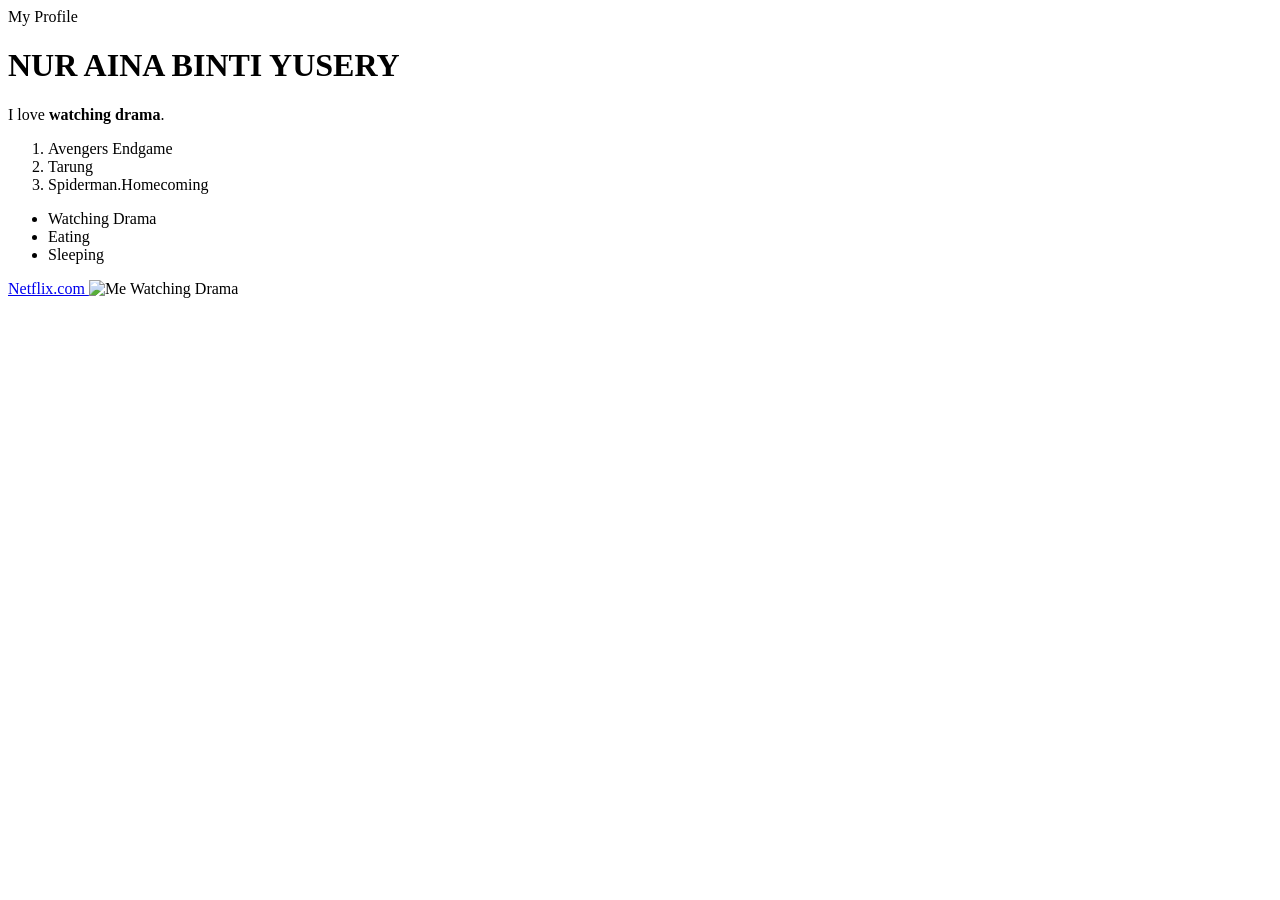
==== Lab1/Lab1.html @ 67549972 "Lab1 exercises" ====
<!DOCTYPE html>
<html lang="en">
    <head>
        <meta charset="UTF-8">
        <meta name="viewport"
        content="width=device-width,
        initial-scale=1.0">
        <tittle> 
            My Profile
        </tittle>
        <h1>NUR AINA BINTI YUSERY</h1>
        <p>I love<strong> watching drama</strong>.</p>
        <ol>
            <li>Avengers Endgame</li>
            <li>Tarung</li>
            <li>Spiderman.Homecoming</li>
        </ol>
        <ul>
            <li>Watching Drama</li>
            <li>Eating</li>
            <li>Sleeping</li>
        </ul>
        <a href="https://www.netflix.com/my-en/" target="_blank">Netflix.com </a>
        <img src="gambar1.jpg" alt="Me Watching Drama" width="300">
    </head>
</html>
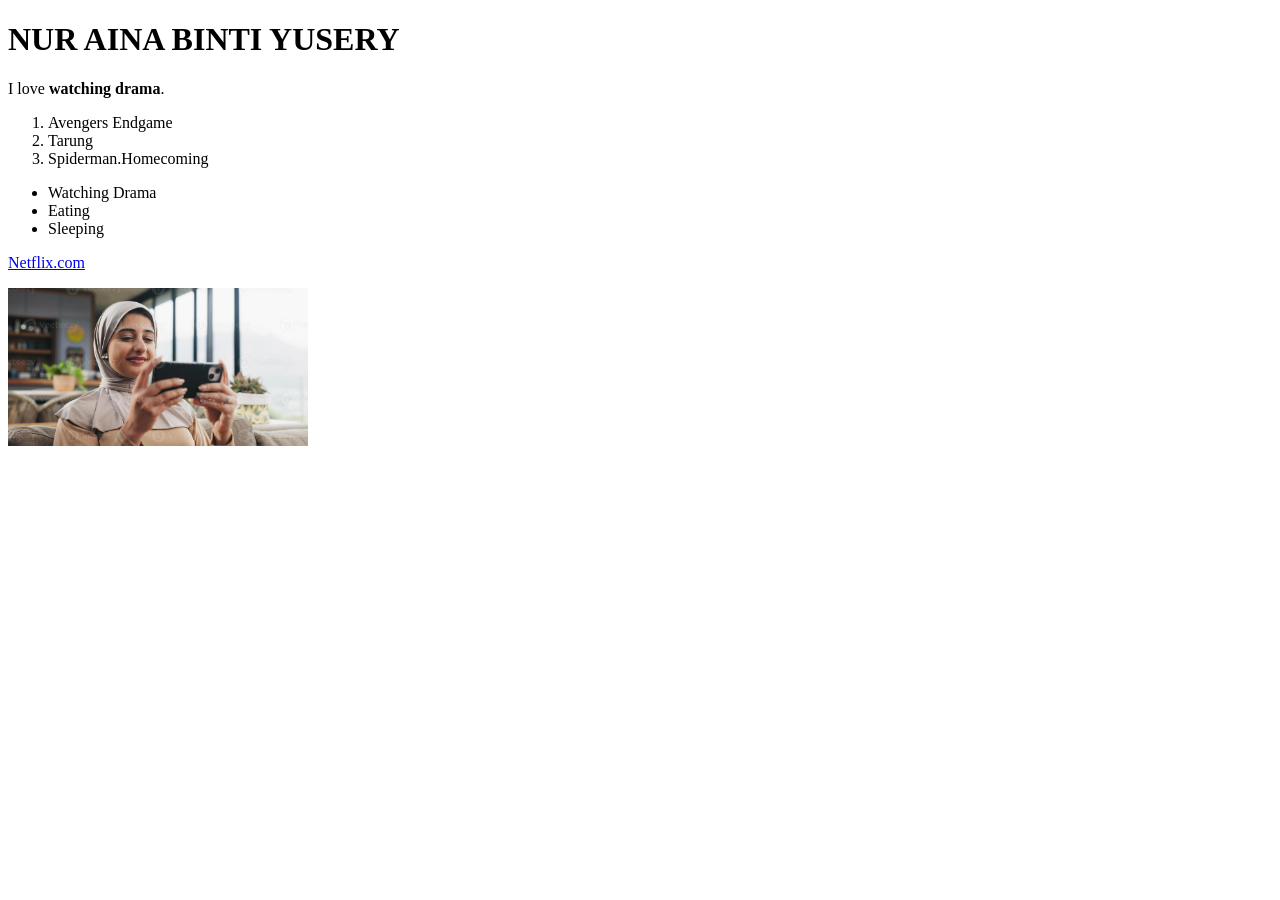
==== commit 173f58d3: "Add files via upload" ====
--- a/Lab1/Lab1.html
+++ b/Lab1/Lab1.html
@@ -5,9 +5,9 @@
         <meta name="viewport"
         content="width=device-width,
         initial-scale=1.0">
-        <tittle> 
+        <title> 
             My Profile
-        </tittle>
+        </title>
         <h1>NUR AINA BINTI YUSERY</h1>
         <p>I love<strong> watching drama</strong>.</p>
         <ol>
@@ -20,7 +20,7 @@
             <li>Eating</li>
             <li>Sleeping</li>
         </ul>
-        <a href="https://www.netflix.com/my-en/" target="_blank">Netflix.com </a>
+        <p><a href="https://www.netflix.com/my-en/" target="_blank">Netflix.com </a></p>
         <img src="gambar1.jpg" alt="Me Watching Drama" width="300">
     </head>
 </html>
